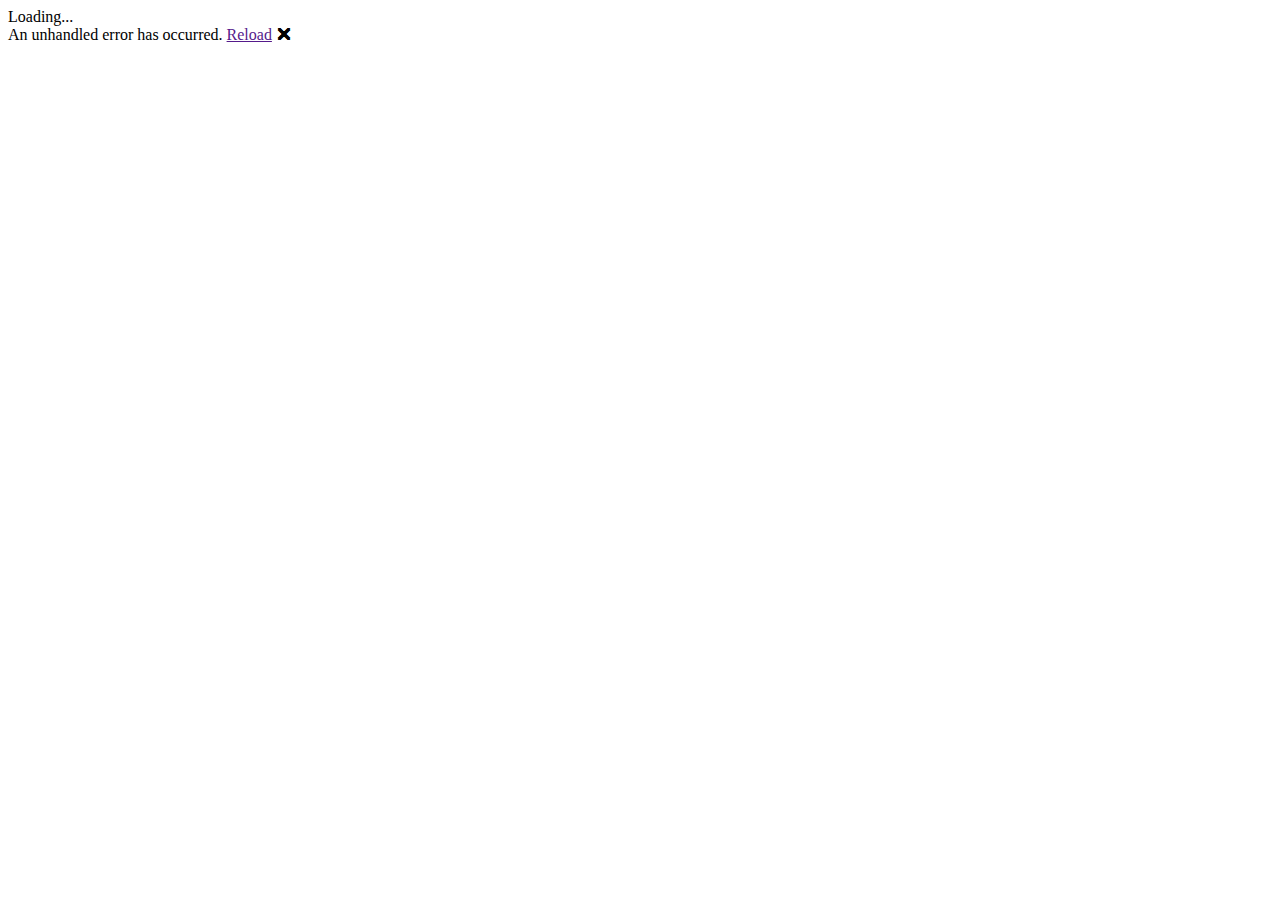
==== index.html @ d027502d "Deploying to gh-pages from  @ a26e1ae98bc1497e3278d5f1e773bbe221bfd19b 🚀" ====
<!DOCTYPE html>
<html>

<head>
    <meta charset="utf-8" />
    <meta name="viewport" content="width=device-width, initial-scale=1.0, maximum-scale=1.0, user-scalable=no" />
    <title>BlazorWebassemblyStart</title>
    <base href="/BlazorWebassemblyStart/" />
    <link href="css/bootstrap/bootstrap.min.css" rel="stylesheet" />
    <link href="css/app.css" rel="stylesheet" />
    <link href="BlazorWebassemblyStart.styles.css" rel="stylesheet" />
    <link href="manifest.json" rel="manifest" />
    <link rel="apple-touch-icon" sizes="512x512" href="icon-512.png" />

    <link rel="preconnect" href="https://fonts.googleapis.com">
    <link rel="preconnect" href="https://fonts.gstatic.com" crossorigin>
    <link href="https://fonts.googleapis.com/css2?family=Roboto+Condensed&display=swap" rel="stylesheet">

    <link href="_content/Syncfusion.Blazor.Themes/bootstrap-dark.css" rel="stylesheet" />
    <script src="_content/BlazorAnimate/blazorAnimateInterop.js"></script>
</head>

<body>
    <div id="app">Loading...</div>

    <div id="blazor-error-ui">
        An unhandled error has occurred.
        <a href="" class="reload">Reload</a>
        <a class="dismiss">🗙</a>
    </div>
    <script src="_framework/blazor.webassembly.js"></script>
    <script>navigator.serviceWorker.register('service-worker.js');</script>
</body>

</html>
---- css/app.css ----
﻿@import url('open-iconic/font/css/open-iconic-bootstrap.min.css');

html, body {
    font-family: 'Helvetica Neue', Helvetica, Arial, sans-serif;
}

a, .btn-link {
    color: #0366d6;
}

.btn-primary {
    color: #fff;
    background-color: #1b6ec2;
    border-color: #1861ac;
}

.content {
    padding-top: 1.1rem;
}

.valid.modified:not([type=checkbox]) {
    outline: 1px solid #26b050;
}

.invalid {
    outline: 1px solid red;
}

.validation-message {
    color: red;
}

#blazor-error-ui {
    background: lightyellow;
    bottom: 0;
    box-shadow: 0 -1px 2px rgba(0, 0, 0, 0.2);
    display: none;
    left: 0;
    padding: 0.6rem 1.25rem 0.7rem 1.25rem;
    position: fixed;
    width: 100%;
    z-index: 1000;
}

    #blazor-error-ui .dismiss {
        cursor: pointer;
        position: absolute;
        right: 0.75rem;
        top: 0.5rem;
    }
---- BlazorWebassemblyStart.styles.css ----
/* /Shared/MainLayout.razor.rz.scp.css */
.page[b-hwkr4pikgs] {
    position: relative;
    display: flex;
    flex-direction: column;
}

.main[b-hwkr4pikgs] {
    flex: 1;
}

.sidebar[b-hwkr4pikgs] {
    background-image: linear-gradient(180deg, rgb(5, 39, 103) 0%, #3a0647 70%);
}

.top-row[b-hwkr4pikgs] {
    background-color: #f7f7f7;
    border-bottom: 1px solid #d6d5d5;
    justify-content: flex-end;
    height: 3.5rem;
    display: flex;
    align-items: center;
}

    .top-row[b-hwkr4pikgs]  a, .top-row .btn-link[b-hwkr4pikgs] {
        white-space: nowrap;
        margin-left: 1.5rem;
    }

    .top-row a:first-child[b-hwkr4pikgs] {
        overflow: hidden;
        text-overflow: ellipsis;
    }

@media (max-width: 640.98px) {
    .top-row:not(.auth)[b-hwkr4pikgs] {
        display: none;
    }

    .top-row.auth[b-hwkr4pikgs] {
        justify-content: space-between;
    }

    .top-row a[b-hwkr4pikgs], .top-row .btn-link[b-hwkr4pikgs] {
        margin-left: 0;
    }
}

@media (min-width: 641px) {
    .page[b-hwkr4pikgs] {
        flex-direction: row;
    }

    .sidebar[b-hwkr4pikgs] {
        width: 250px;
        height: 100vh;
        position: sticky;
        top: 0;
    }

    .top-row[b-hwkr4pikgs] {
        position: sticky;
        top: 0;
        z-index: 1;
    }

    .main > div[b-hwkr4pikgs] {
        padding-left: 2rem !important;
        padding-right: 1.5rem !important;
    }
}
/* /Shared/NavMenu.razor.rz.scp.css */
.navbar-toggler[b-b9rbumammy] {
    background-color: rgba(255, 255, 255, 0.1);
}

.top-row[b-b9rbumammy] {
    height: 3.5rem;
    background-color: rgba(0,0,0,0.4);
}

.navbar-brand[b-b9rbumammy] {
    font-size: 1.1rem;
}

.oi[b-b9rbumammy] {
    width: 2rem;
    font-size: 1.1rem;
    vertical-align: text-top;
    top: -2px;
}

.nav-item[b-b9rbumammy] {
    font-size: 0.9rem;
    padding-bottom: 0.5rem;
}

    .nav-item:first-of-type[b-b9rbumammy] {
        padding-top: 1rem;
    }

    .nav-item:last-of-type[b-b9rbumammy] {
        padding-bottom: 1rem;
    }

    .nav-item[b-b9rbumammy]  a {
        color: #d7d7d7;
        border-radius: 4px;
        height: 3rem;
        display: flex;
        align-items: center;
        line-height: 3rem;
    }

.nav-item[b-b9rbumammy]  a.active {
    background-color: rgba(255,255,255,0.25);
    color: white;
}

.nav-item[b-b9rbumammy]  a:hover {
    background-color: rgba(255,255,255,0.1);
    color: white;
}

@media (min-width: 641px) {
    .navbar-toggler[b-b9rbumammy] {
        display: none;
    }

    .collapse[b-b9rbumammy] {
        /* Never collapse the sidebar for wide screens */
        display: block;
    }
}
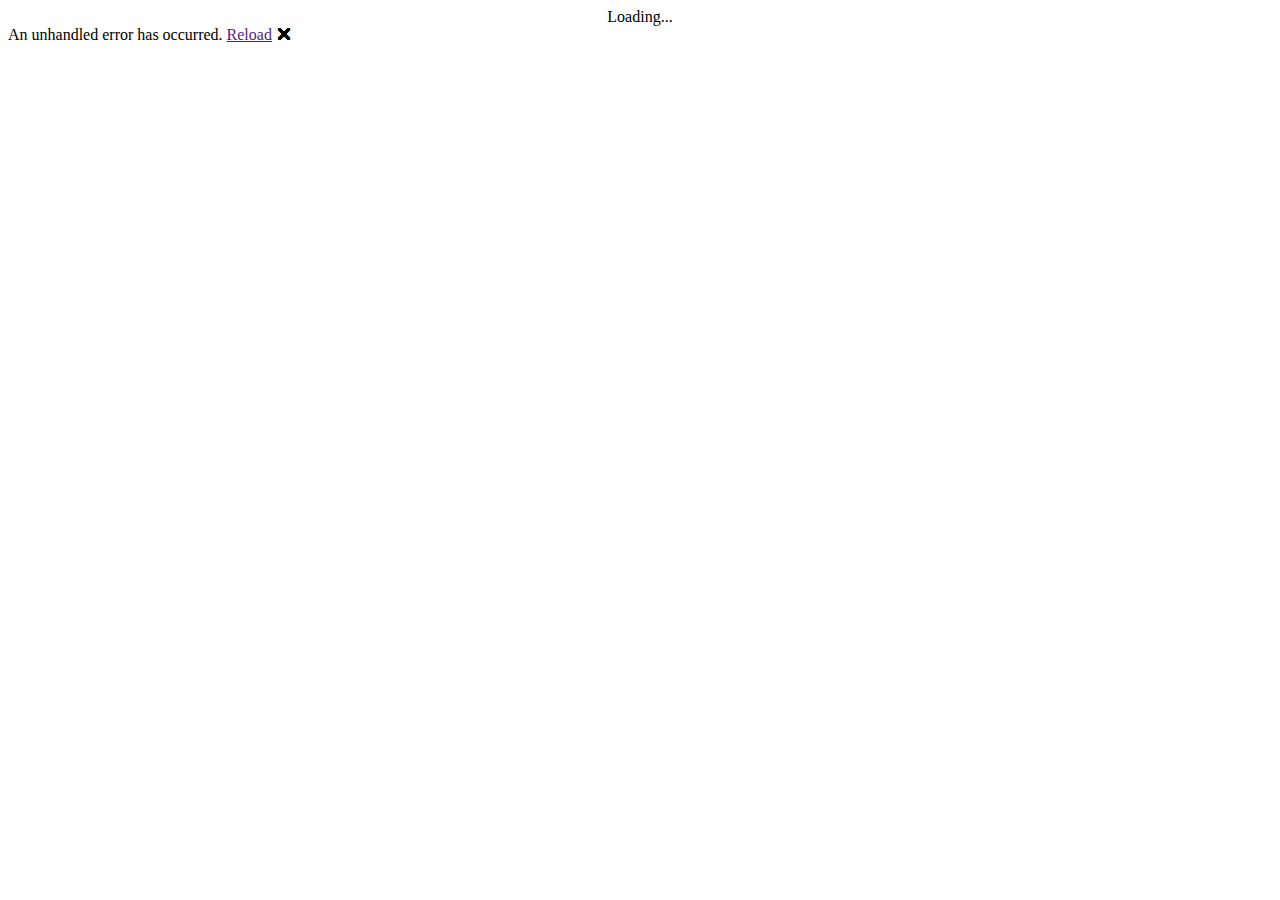
==== commit a50f373d: "Deploying to gh-pages from  @ e928f66b8056c04f40c543637c91defa4267d930 🚀" ====
--- a/index.html
+++ b/index.html
@@ -21,7 +21,7 @@
 </head>
 
 <body>
-    <div id="app">Loading...</div>
+    <div id="app" style="text-align:center">Loading...</div>
 
     <div id="blazor-error-ui">
         An unhandled error has occurred.
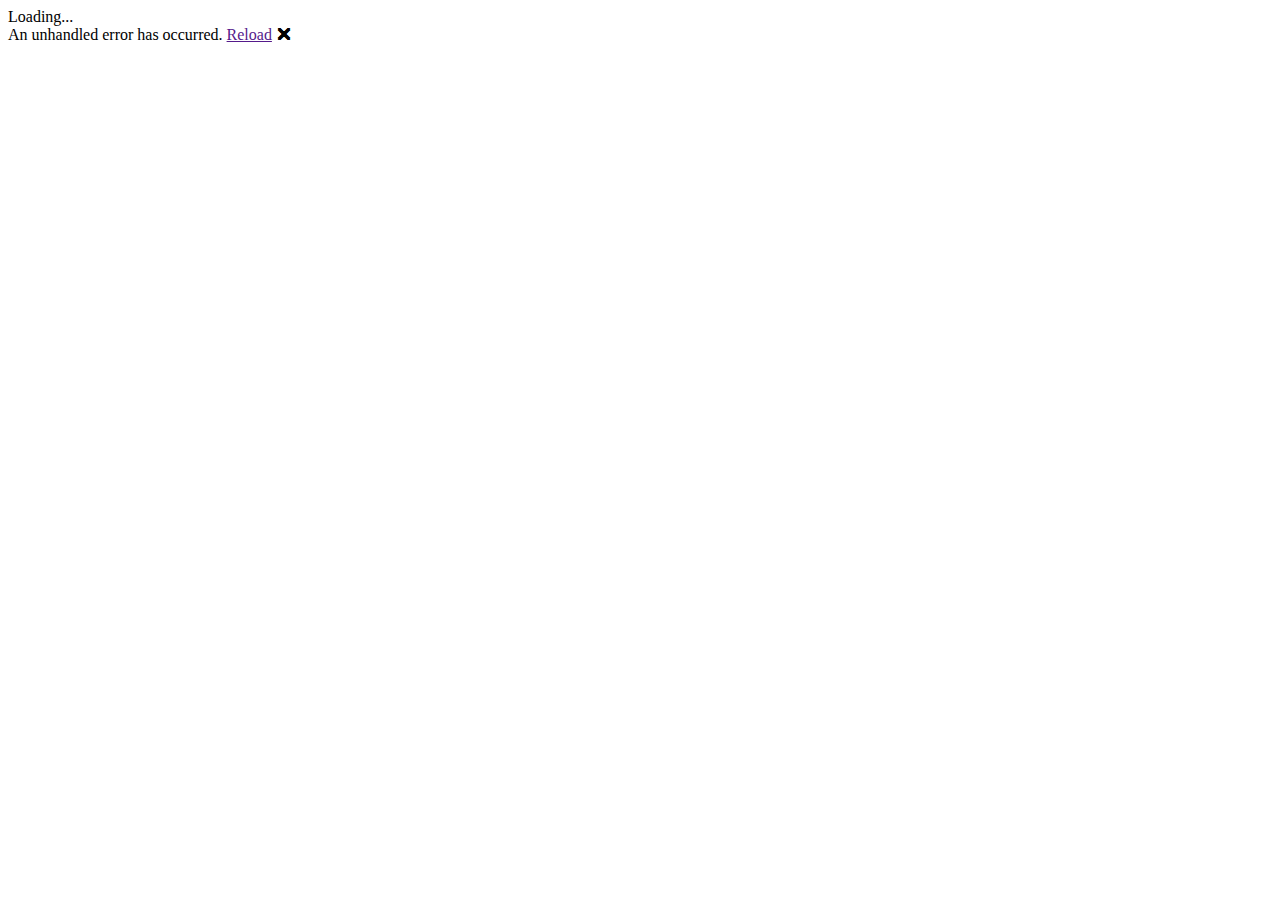
==== commit 0ab41ccf: "Deploying to gh-pages from  @ bdf4d4b0677a99c01ecb1afc8190ec87a15a41ab 🚀" ====
--- a/index.html
+++ b/index.html
@@ -21,7 +21,7 @@
 </head>
 
 <body>
-    <div id="app" style="text-align:center">Loading...</div>
+    <div id="app">               Loading...</div>
 
     <div id="blazor-error-ui">
         An unhandled error has occurred.
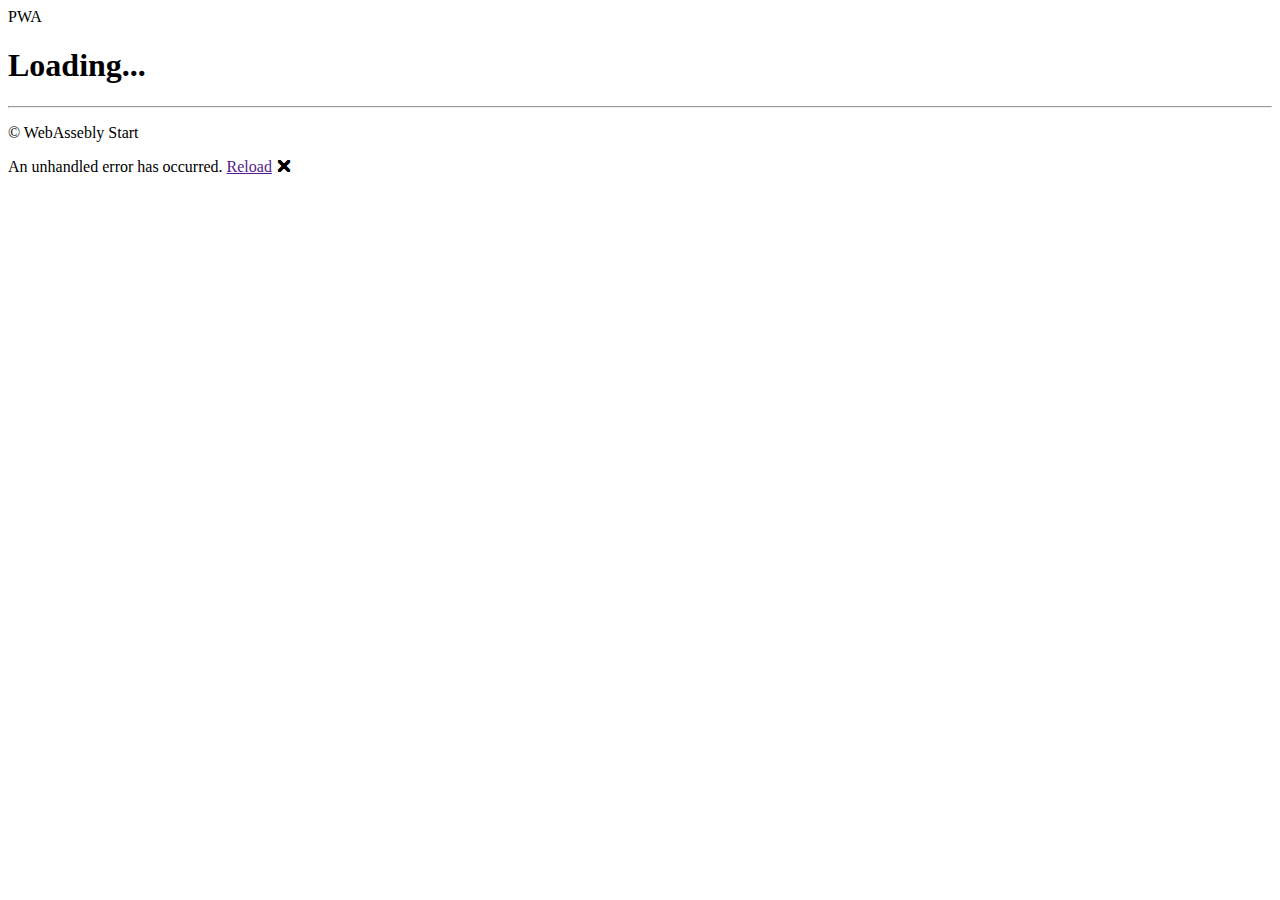
==== commit 4b98d594: "Deploying to gh-pages from  @ d88f899263dca297c758313d5f26b603d3798b04 🚀" ====
--- a/index.html
+++ b/index.html
@@ -21,7 +21,25 @@
 </head>
 
 <body>
-    <div id="app">               Loading...</div>
+    <!--<div id="app">               Loading...</div>-->
+    <div id="app">
+    <nav class="navbar navbar-inverse navbar-fixed-top">
+        <div class="container">
+            <div class="navbar-header">
+                <a class="navbar-brand">PWA</a>
+            </div>
+        </div>
+    </nav>
+    <div class="container body-content">
+        <p>
+            <h1 class="center">Loading...</h1>
+        </p>
+        <hr />
+        <footer>
+            <p>&copy; WebAssebly Start</p>
+        </footer>
+    </div>
+    </div>
 
     <div id="blazor-error-ui">
         An unhandled error has occurred.
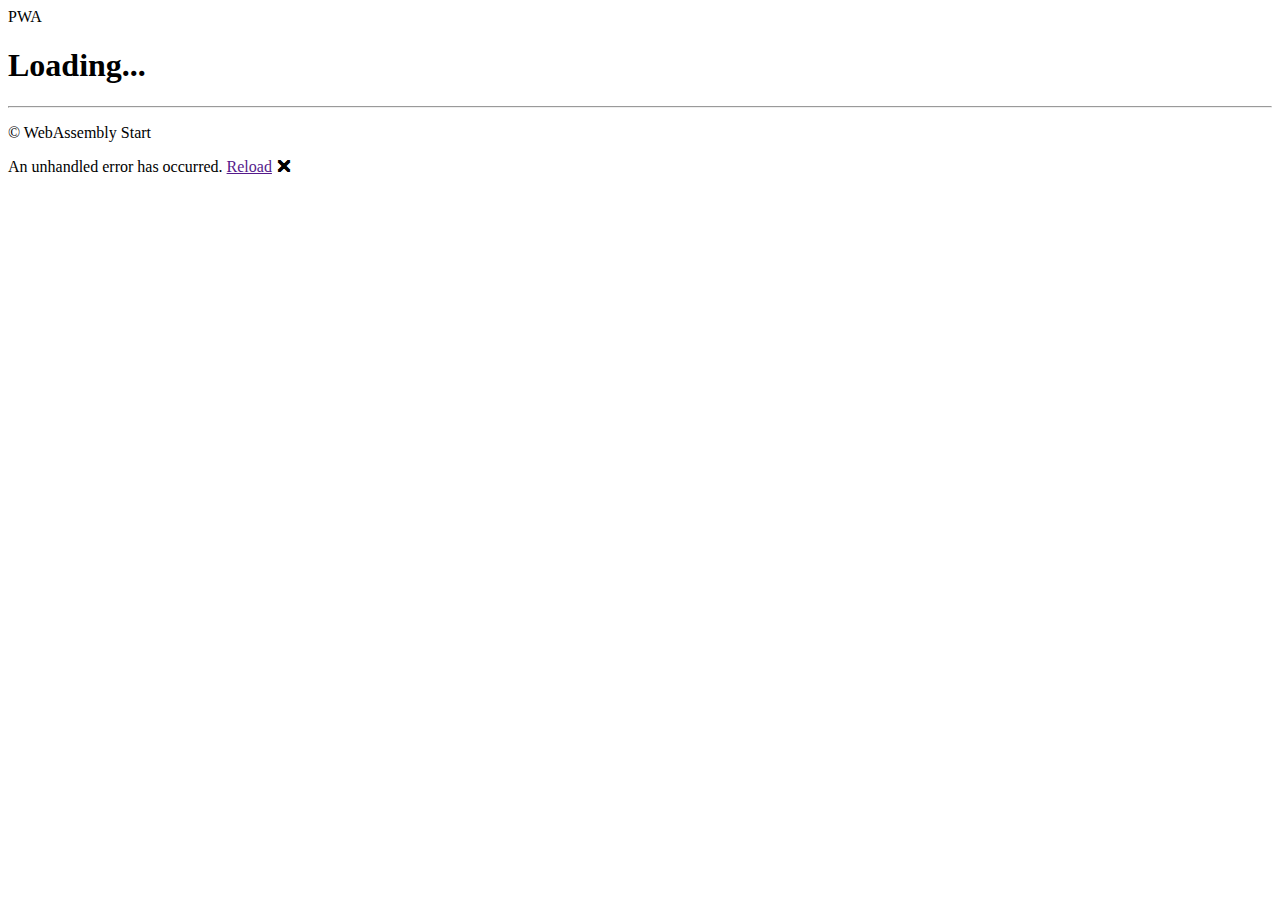
==== commit 95345493: "Deploying to gh-pages from  @ 712f62f32b9e092f2f722a42dec184636ba168e4 🚀" ====
--- a/index.html
+++ b/index.html
@@ -3,7 +3,7 @@
 
 <head>
     <meta charset="utf-8" />
-    <meta name="viewport" content="width=device-width, initial-scale=1.0, maximum-scale=1.0, user-scalable=no" />
+    <meta name="viewport" content="width=device-width, initial-scale=1.0, maximum-scale=10.0, user-scalable=yes" />
     <title>BlazorWebassemblyStart</title>
     <base href="/BlazorWebassemblyStart/" />
     <link href="css/bootstrap/bootstrap.min.css" rel="stylesheet" />
@@ -36,7 +36,7 @@
         </p>
         <hr />
         <footer>
-            <p>&copy; WebAssebly Start</p>
+            <p>&copy; WebAssembly Start</p>
         </footer>
     </div>
     </div>
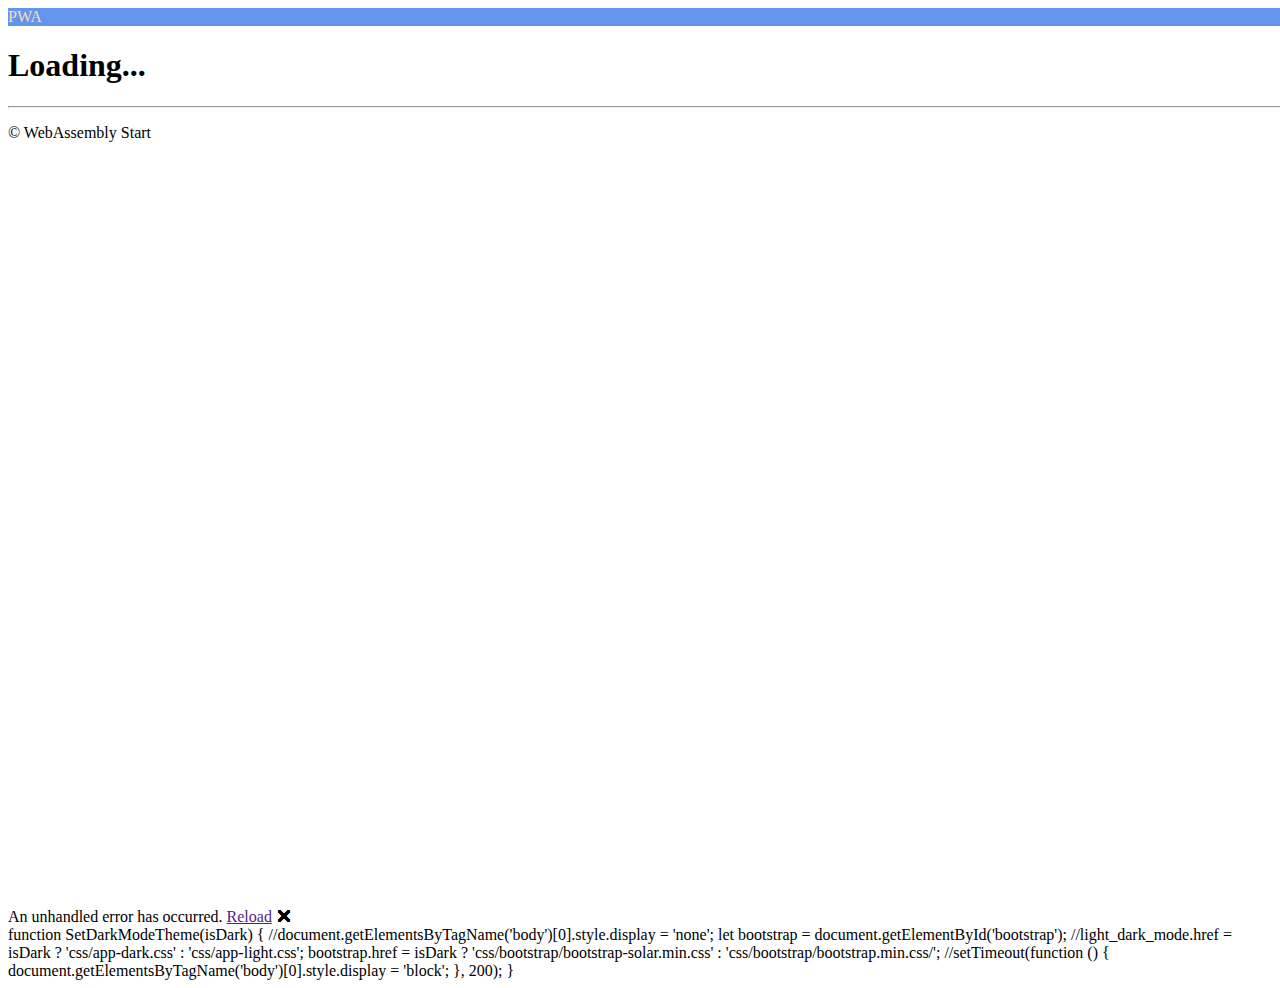
==== commit 9766d92e: "Deploying to gh-pages from  @ 44c57c2f69160dda562da78ecd7337e1778c4570 🚀" ====
--- a/index.html
+++ b/index.html
@@ -6,7 +6,7 @@
     <meta name="viewport" content="width=device-width, initial-scale=1.0, maximum-scale=10.0, user-scalable=yes" />
     <title>BlazorWebassemblyStart</title>
     <base href="/BlazorWebassemblyStart/" />
-    <link href="css/bootstrap/bootstrap.min.css" rel="stylesheet" />
+    <link id="bootstrap" href="css/bootstrap/bootstrap-solar.min.css" rel="stylesheet" />
     <link href="css/app.css" rel="stylesheet" />
     <link href="BlazorWebassemblyStart.styles.css" rel="stylesheet" />
     <link href="manifest.json" rel="manifest" />
@@ -21,24 +21,21 @@
 </head>
 
 <body>
-    <!--<div id="app">               Loading...</div>-->
-    <div id="app">
-    <nav class="navbar navbar-inverse navbar-fixed-top">
-        <div class="container">
+    <div id="app" style="margin: 0 auto; width: 100vw; height: 100vh">
+        <div class="container" style="background-color:cornflowerblue; color:wheat">
             <div class="navbar-header">
                 <a class="navbar-brand">PWA</a>
             </div>
         </div>
-    </nav>
-    <div class="container body-content">
-        <p>
-            <h1 class="center">Loading...</h1>
-        </p>
-        <hr />
-        <footer>
-            <p>&copy; WebAssembly Start</p>
-        </footer>
-    </div>
+        <div class="container body-content">
+            <p>
+                <h1 class="center">Loading...</h1>
+            </p>
+            <hr />
+            <footer>
+                <p>&copy; WebAssembly Start</p>
+            </footer>
+        </div>
     </div>
 
     <div id="blazor-error-ui">
@@ -48,6 +45,19 @@
     </div>
     <script src="_framework/blazor.webassembly.js"></script>
     <script>navigator.serviceWorker.register('service-worker.js');</script>
+
+    function SetDarkModeTheme(isDark) {
+    //document.getElementsByTagName('body')[0].style.display = 'none';
+
+    let bootstrap = document.getElementById('bootstrap');
+
+    //light_dark_mode.href = isDark ? 'css/app-dark.css' : 'css/app-light.css';
+
+    bootstrap.href = isDark ? 'css/bootstrap/bootstrap-solar.min.css' : 'css/bootstrap/bootstrap.min.css/';
+
+
+    //setTimeout(function () { document.getElementsByTagName('body')[0].style.display = 'block'; }, 200);
+    }
 </body>
 
 </html>
